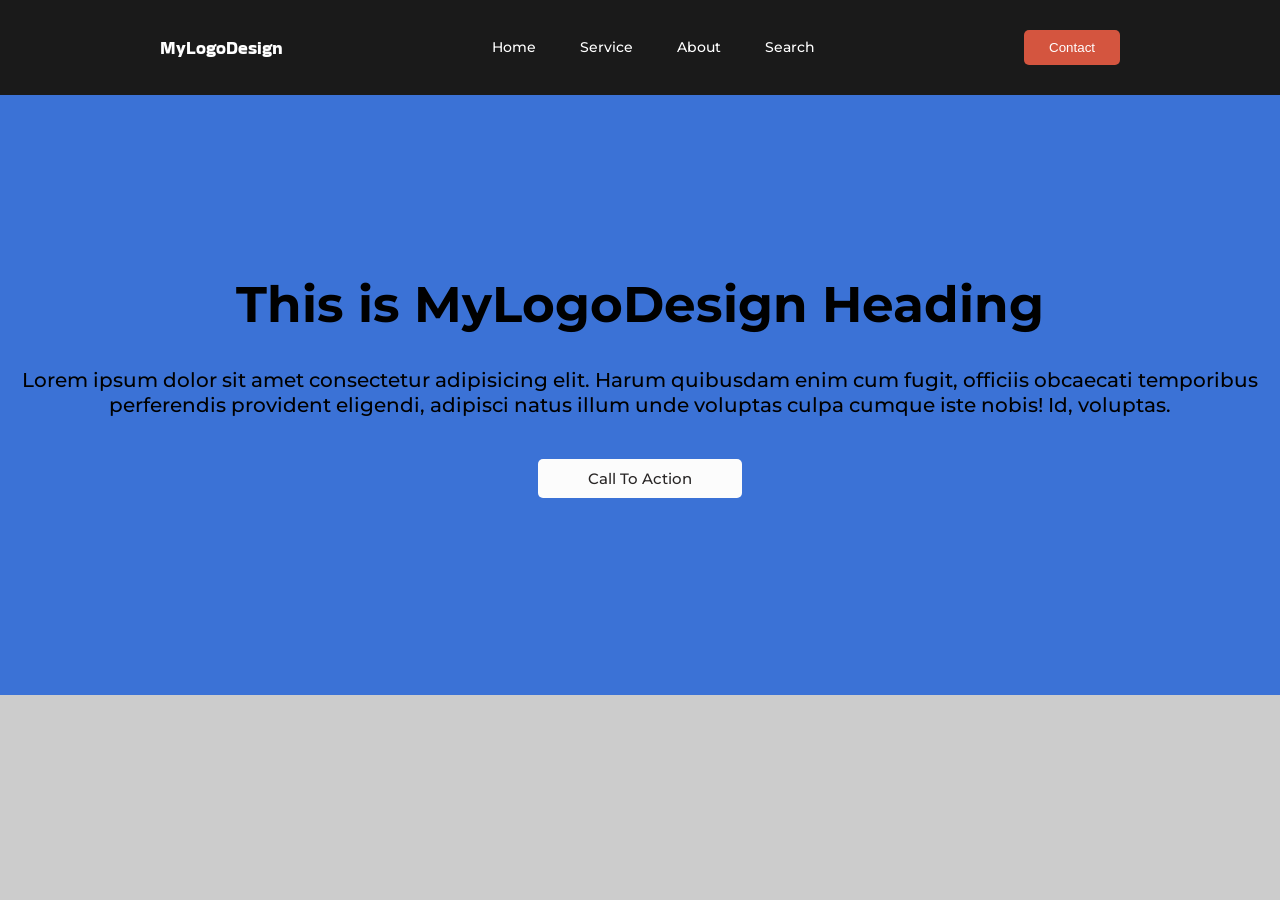
==== flexbox002.html @ 1cc9b051 "Adding flexbox files and modified index" ====
<!DOCTYPE html>
<html lang="en">
<head>
    <meta charset="UTF-8">
    <meta http-equiv="X-UA-Compatible" content="IE=edge">
    <meta name="viewport" content="width=device-width, initial-scale=1.0">
    <title>FlexBox-002 Redo | LayerOne</title>
    <link rel="stylesheet" type="text/css" href="flexboxstyle002.css">
</head>
<body>
    <header>
        <div class="nav-container">
            <div class="logo">MyLogoDesign</div>

            <div class="menu">
                <ul>
                    <li><a href="#">Home</a></li>
                    <li><a href="#">Service</a></li>
                    <li><a href="#">About</a></li>
                    <li><a href="#">Search</a></li>
                </ul>
            </div>

            <div class="contactButton">
                <a href=""><button class="btn">Contact</button></a>
            </div>

            <div class="mobileMenu">
                <img src="https://icon-library.com/images/hamburger-menu-icon-png-white/hamburger-menu-icon-png-white-6.jpg" alt="">
            </div>

        </div><!--End of nav container-->
    </header>

    <section class="showcase">
        <div class="showcaseContainer">
            <h1>This is MyLogoDesign Heading</h1>
            <p>Lorem ipsum dolor sit amet consectetur adipisicing elit. Harum quibusdam enim cum fugit, officiis obcaecati temporibus perferendis provident eligendi, adipisci natus illum unde voluptas culpa cumque iste nobis! Id, voluptas.</p>
            <a href="#"><button class="cta">Call To Action</button></a>
        </div>
    </section>

</body>
</html>
---- flexboxstyle002.css ----
@import url('https://fonts.googleapis.com/css2?family=Bakbak+One&family=Montserrat:wght@400;500&display=swap');

@import url('https://fonts.googleapis.com/css2?family=Bakbak+One&family=Montserrat&display=swap');


*{
    margin: 0;
    padding: 0;
}

body{
    background-color: #ccc;
    font-family: "Montserrat", Arial, Helvetica, sans-serif;
    font-weight: 500;
    line-height: 1.6em;
    font-size: 16px;
}

header{
    background-color: rgb(26, 26, 26);
    color: white;
    padding: 30px 40px;
}

.nav-container{
    display: flex;
    width: 80%;
    margin: auto;
    align-items: center;
    justify-content: space-between;
}

.logo{
    font-family: "Bakbak One", Arial, Helvetica, sans-serif;
    font-size: 18px;
}

.menu ul{
    list-style: none;
}

.menu ul li{
    display: inline;
    padding: 0 20px;
}

.menu ul li a{
    text-decoration: none;
    color: white;
    font-size: 14px;
    transition: all 0.3s ease 0s;
}

.menu ul li a:hover{
    color: tomato;
    font-size: 15px;
    
}

.mobileMenu{
    display: none;
}

.btn{
    background-color: rgb(212, 85, 63);
    color: white;
    border: none;
    padding: 10px 25px;
    border-radius: 5px;
    transition: all 0.3s ease 0s;
    cursor: pointer;
}

.btn:hover{
    background-color: tomato;
    
}



@media (max-width:900px) {
    .menu, .contactButton{
        display: none;
 
   }

   .mobileMenu{
       display: block;
       cursor: pointer;
   }

   .mobileMenu img{
       width: 100%;
       height:24px;
   }

   .showcase{
       padding: 0 40px;
   }

   .showcaseContainer h1{
       line-height: 1.2em;
       font-size: 2px;
   }
   
   .showcaseContainer p{
       font-size: 2px;
   }
}

@media (min-width:1450px) {
    .showcase{
        padding: 0 240px;
    }
}



.showcase{
    height: 600px;
    background-color: rgb(59, 114, 214);
    display: flex;
    text-align: center;
}

.showcaseContainer{
    margin: auto;
}

.showcaseContainer h1{
    padding-bottom: 50px;
    font-size: 50px;
}

.showcaseContainer p{
    padding-bottom: 40px;
    font-size: 20px;
}

.cta{
    background-color:rgb(252, 252, 252) ;
    border: none;
    border-radius: 5px;
    padding: 10px 50px;
    color: rgb(41, 38, 38);
    font-family: "Montserrat", Arial, Helvetica, sans-serif;
    font-size: 15px;
    font-weight: 500;
    font-style: bolder;
    cursor: pointer;
    transition: all 0.3s ease 0.2s;
}

.cta:hover{
    background-color: tomato;
    color: white;
   
}
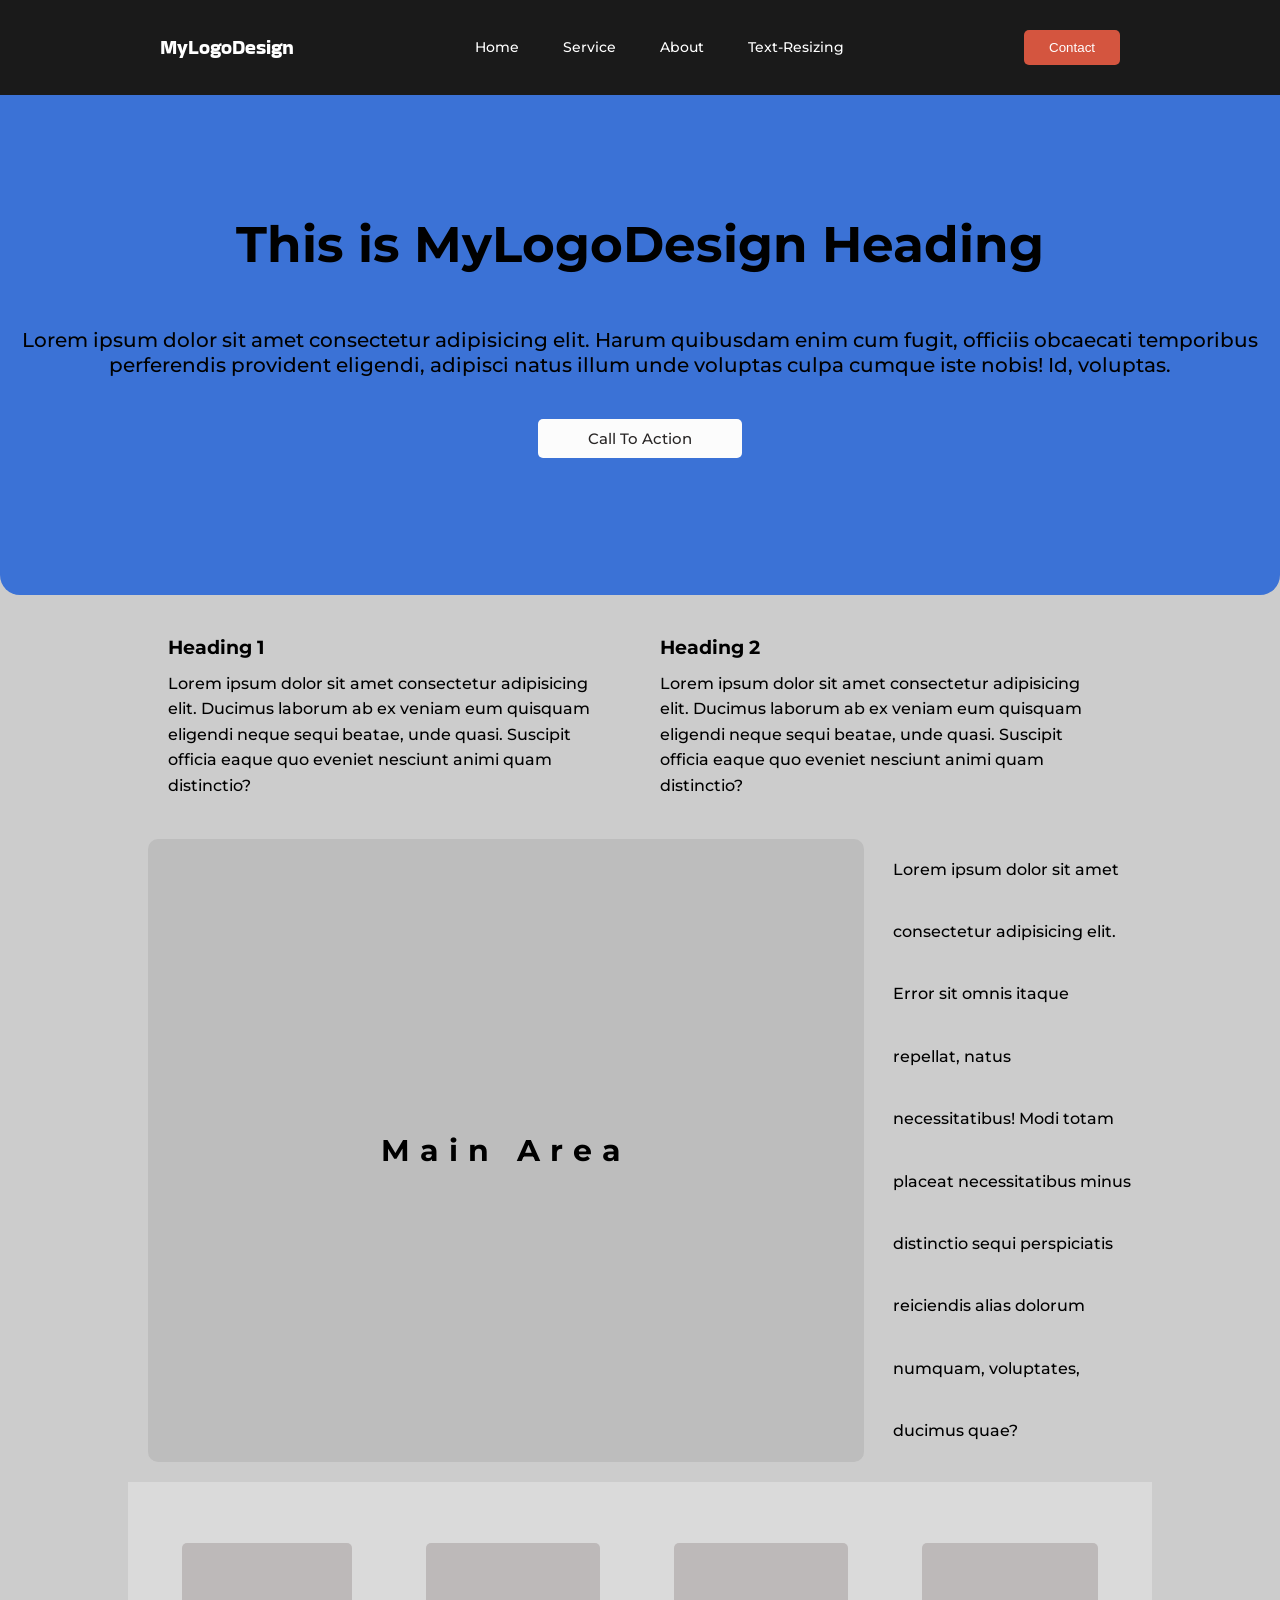
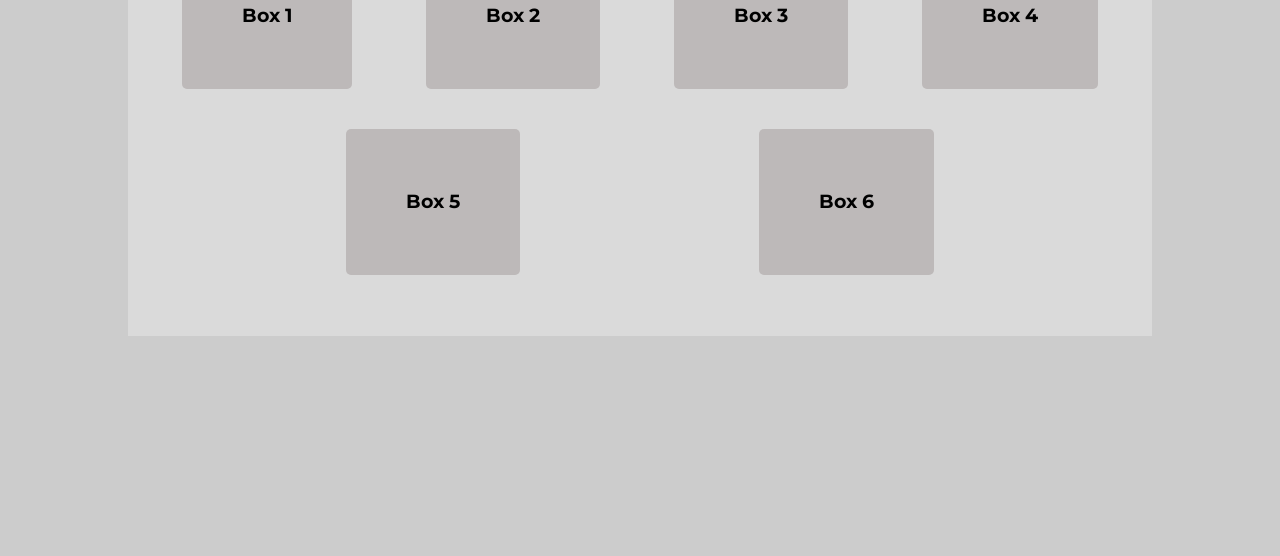
==== commit f5f1f120: "Addition of WebPractice001 folder and modification of tracked files" ====
--- a/flexbox002.html
+++ b/flexbox002.html
@@ -17,7 +17,7 @@
                     <li><a href="#">Home</a></li>
                     <li><a href="#">Service</a></li>
                     <li><a href="#">About</a></li>
-                    <li><a href="#">Search</a></li>
+                    <li><a href="textresizing.html">Text-Resizing</a></li>
                 </ul>
             </div>
 
@@ -38,7 +38,70 @@
             <p>Lorem ipsum dolor sit amet consectetur adipisicing elit. Harum quibusdam enim cum fugit, officiis obcaecati temporibus perferendis provident eligendi, adipisci natus illum unde voluptas culpa cumque iste nobis! Id, voluptas.</p>
             <a href="#"><button class="cta">Call To Action</button></a>
         </div>
-    </section>
+    </section><!--End of showcase section-->
+
+    
+    <div class="body-container">
+        <section class="section1">
+            <div class="box">
+                <h3>Heading 1</h3>
+                <p>Lorem ipsum dolor sit amet consectetur adipisicing elit. Ducimus laborum ab ex veniam eum quisquam eligendi neque sequi beatae, unde quasi. Suscipit officia eaque quo eveniet nesciunt animi quam distinctio?</p>
+            </div>
+
+            <div class="box">
+                <h3>Heading 2</h3>
+                <p>Lorem ipsum dolor sit amet consectetur adipisicing elit. Ducimus laborum ab ex veniam eum quisquam eligendi neque sequi beatae, unde quasi. Suscipit officia eaque quo eveniet nesciunt animi quam distinctio?</p>
+            </div>
+            
+        </section><!--End of section one-->
+
+        <section class="section2">
+            <div class="mainbox">
+                <div>
+                    <h1>Main Area</h1>
+                </div>
+            </div>
+
+            <div class="sidebox">
+                
+                    <p>Lorem ipsum dolor sit amet consectetur adipisicing elit. Error sit omnis itaque repellat, natus necessitatibus! Modi totam placeat necessitatibus minus distinctio sequi perspiciatis reiciendis alias dolorum numquam, voluptates, ducimus quae?</p>
+                
+            </div>
+
+        </section><!--end of section two-->
+
+        <section class="section3">
+            <div class="imagebox">
+                <h3>Box 1</h3>
+                
+
+            </div>
+
+            <div class="imagebox">
+                <h3>Box 2</h3>
+            </div>
+            
+            <div class="imagebox">
+                <h3>Box 3</h3>
+            </div>
+            
+            <div class="imagebox">
+                <h3>Box 4</h3>
+            </div>
+
+            <div class="imagebox">
+                <h3>Box 5</h3>
+            </div>
+
+            <div class="imagebox">
+                <h3>Box 6</h3>
+            </div>
+
+        </section>
+
+    </div><!--End of body container-->
+
+    <div class="space"></div>
 
 </body>
 </html>
--- a/flexboxstyle002.css
+++ b/flexboxstyle002.css
@@ -13,7 +13,11 @@
     font-family: "Montserrat", Arial, Helvetica, sans-serif;
     font-weight: 500;
     line-height: 1.6em;
-    font-size: 16px;
+   
+}
+
+.space{
+    margin: 200px 0;
 }
 
 header{
@@ -32,7 +36,7 @@
 
 .logo{
     font-family: "Bakbak One", Arial, Helvetica, sans-serif;
-    font-size: 18px;
+    font-size: 20px;
 }
 
 .menu ul{
@@ -76,51 +80,13 @@
     
 }
 
-
-
-@media (max-width:900px) {
-    .menu, .contactButton{
-        display: none;
- 
-   }
-
-   .mobileMenu{
-       display: block;
-       cursor: pointer;
-   }
-
-   .mobileMenu img{
-       width: 100%;
-       height:24px;
-   }
-
-   .showcase{
-       padding: 0 40px;
-   }
-
-   .showcaseContainer h1{
-       line-height: 1.2em;
-       font-size: 2px;
-   }
-   
-   .showcaseContainer p{
-       font-size: 2px;
-   }
-}
-
-@media (min-width:1450px) {
-    .showcase{
-        padding: 0 240px;
-    }
-}
-
-
-
 .showcase{
-    height: 600px;
+    height: 500px;
     background-color: rgb(59, 114, 214);
     display: flex;
     text-align: center;
+    border-bottom-left-radius: 20px;
+    border-bottom-right-radius: 20px;
 }
 
 .showcaseContainer{
@@ -128,8 +94,9 @@
 }
 
 .showcaseContainer h1{
-    padding-bottom: 50px;
     font-size: 50px;
+    padding-bottom: 70px;
+    
 }
 
 .showcaseContainer p{
@@ -156,3 +123,167 @@
     color: white;
    
 }
+
+.body-container{
+    padding: 20px 0;
+    margin: auto;
+    width: 80%;
+    box-sizing: border-box;
+}
+
+.section1{
+    display: flex;
+    padding: 20px;
+}
+
+.box{
+    padding: 0 20px;
+}
+
+.box h3{
+    padding-bottom: 10px;
+}
+
+.section2{
+    display: flex;
+    padding: 20px;
+}
+
+.section2 div{
+
+
+}
+
+.mainbox{
+    background-color: rgb(189, 189, 189);
+    flex: 9;
+    
+    margin-right: 3%;
+    display: flex;
+    /*align-items: center;*/
+    font-size: 20px;
+    letter-spacing: 10px;
+    border-radius: 10px;
+}
+
+.mainbox div{
+    margin: auto;
+}
+
+.sidebox{
+    flex: 3;
+    display: flex;
+    align-items: center;
+    line-height: 3.9em;
+    
+}
+
+.section3{
+    display: flex;
+    background-color: rgb(218, 218, 218);
+    padding: 40px 0;
+    justify-content: space-evenly;
+    align-items: flex-start;
+    flex-wrap: wrap;
+}
+
+.imagebox{
+    background-color: rgb(189, 185, 185);
+    padding: 60px;
+    border-radius: 5px;
+}
+
+
+
+
+
+
+
+
+/*---Tablet to PC view----*/
+
+@media (min-width:1450px) {
+    .showcase{
+        padding: 0 240px;
+    }
+}
+
+/*---ONlY tablet view--*/
+@media (max-width:1500px) {
+    .imagebox{
+        margin: 2%;
+    }
+}
+
+
+/*---ONLY mobile view----*/
+
+@media (max-width:900px) {
+    .menu, .contactButton{
+        display: none;
+ 
+   }
+
+   .mobileMenu{
+       display: block;
+       cursor: pointer;
+   }
+
+   .mobileMenu img{
+       width: 100%;
+       height:24px;
+   }
+
+   .showcase{
+       padding: 0 40px;
+   }
+
+   .showcaseContainer h1{
+        font-size: 43px;
+        line-height: 1.3em;
+        padding-bottom: 30px;
+   }
+   
+   .showcaseContainer p{
+       font-size: 16px;
+       line-height: 1.6em;
+   }
+
+   .section1{
+       display: block;
+   }
+
+   .box{
+       padding: 0 0 40px 0;
+   }
+
+   .box h3{
+       
+       font-size: 22px;
+   }
+
+   .section2{
+        display: block;
+        padding: 0 20px;
+   }
+
+    .mainbox{
+        padding: 40px 0;
+        margin: 0;
+        font-size: 12px;
+    }
+
+    .sidebox{
+        line-height: 2.6em;
+        padding: 20px 0;
+    }
+
+    .section3{
+        padding: 10px 3px;
+    }
+
+    .imagebox{
+        margin: 2%;
+        margin-bottom: 5%;
+    }
+}
